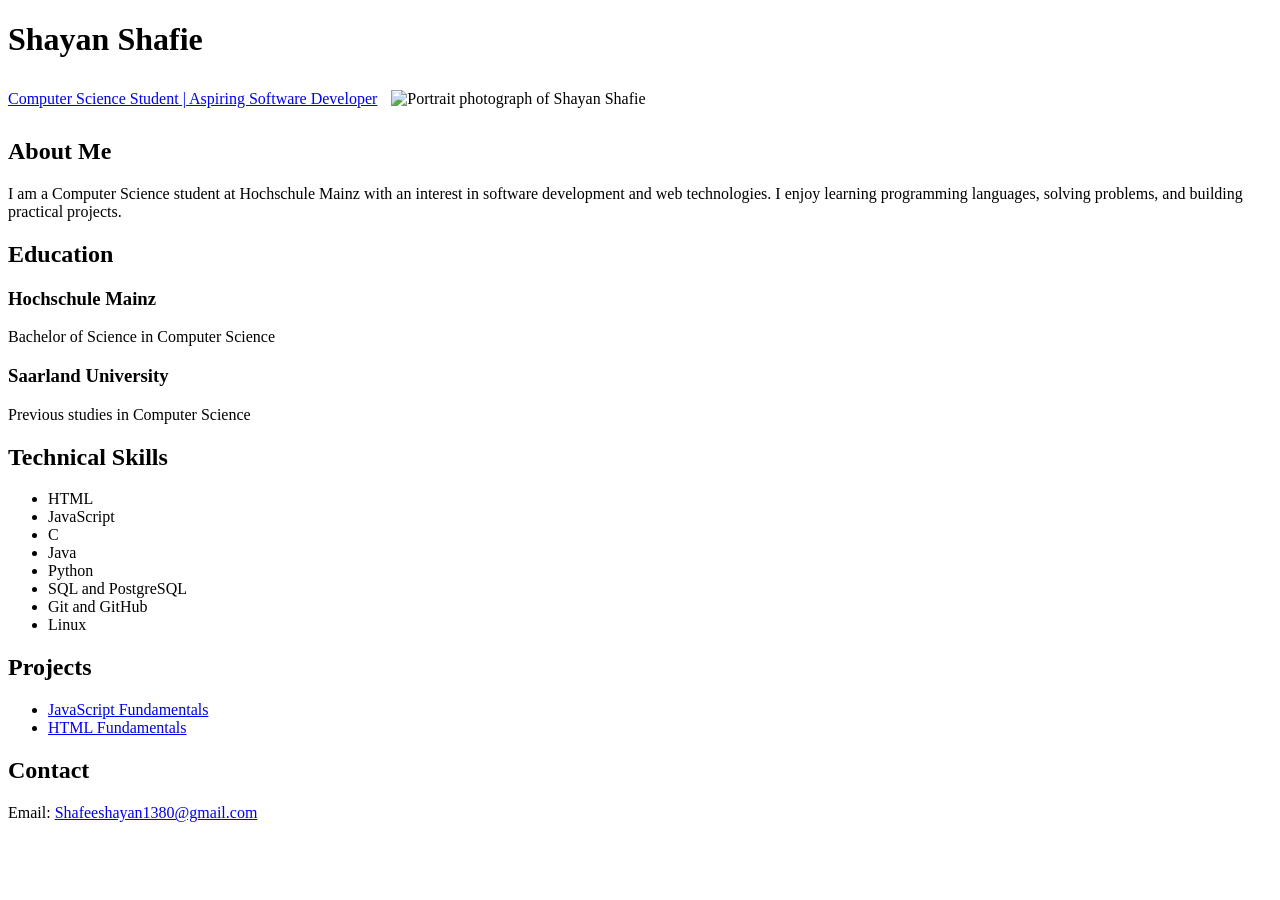
==== 02-text/index.html @ 22214812 "Add personal CV page" ====
<!DOCTYPE html>
<html lang="en">
<head>
    <meta charset="UTF-8">
    <meta name="viewport" content="width=device-width, initial-scale=1.0">
    <title>Shayan Shafie CV</title>
    <style>
        img{
            padding: 10px;
            object-fit: cover;
        }
    </style>
</head>
<body>
    <header>
        <h1>Shayan Shafie</h1>
        <a href="#student">Computer Science Student | Aspiring Software Developer</a>

        <img src="profile.jpg"
             alt="Portrait photograph of Shayan Shafie"
             width="200"
             >
             
    </header>

    <main>
        <section>
            <h2>About Me</h2>
            <p>
                I am a Computer Science student at Hochschule Mainz
                with an interest in software development and
                web technologies. I enjoy learning programming
                languages, solving problems, and building
                practical projects.
            </p>
        </section>

        <section>
            <h2 id ="student">Education</h2>
            <h3>Hochschule Mainz</h3>
            <p>Bachelor of Science in Computer Science</p>

            <h3>Saarland University</h3>
            <p>Previous studies in Computer Science</p>
        </section>

        <section>
            <h2>Technical Skills</h2>
            <ul>
                <li>HTML</li>
                <li>JavaScript</li>
                <li>C</li>
                <li>Java</li>
                <li>Python</li>
                <li>SQL and PostgreSQL</li>
                <li>Git and GitHub</li>
                <li>Linux</li>
            </ul>

         <section>
            <h2>Projects</h2>
            <ul>
                <li>
                    <a href="https://github.com/shafeeshayan1380-ui/js-fundamentals-" target="_blank">
                        JavaScript Fundamentals
                    </a>
                </li>
                <li>
                    <a href="https://github.com/shafeeshayan1380-ui/html-fundamentals" target="_blank">
                        HTML Fundamentals
                    </a>
                </li>
            </ul>
        </section>
        <section>
            <h2>Contact</h2>
            <p>
                Email:
                <a href="mailto:Shafeeshayan1380@gmail.com">
                    Shafeeshayan1380@gmail.com
                </a>
            </p>
        </section>
    </main>
</body>
</html>
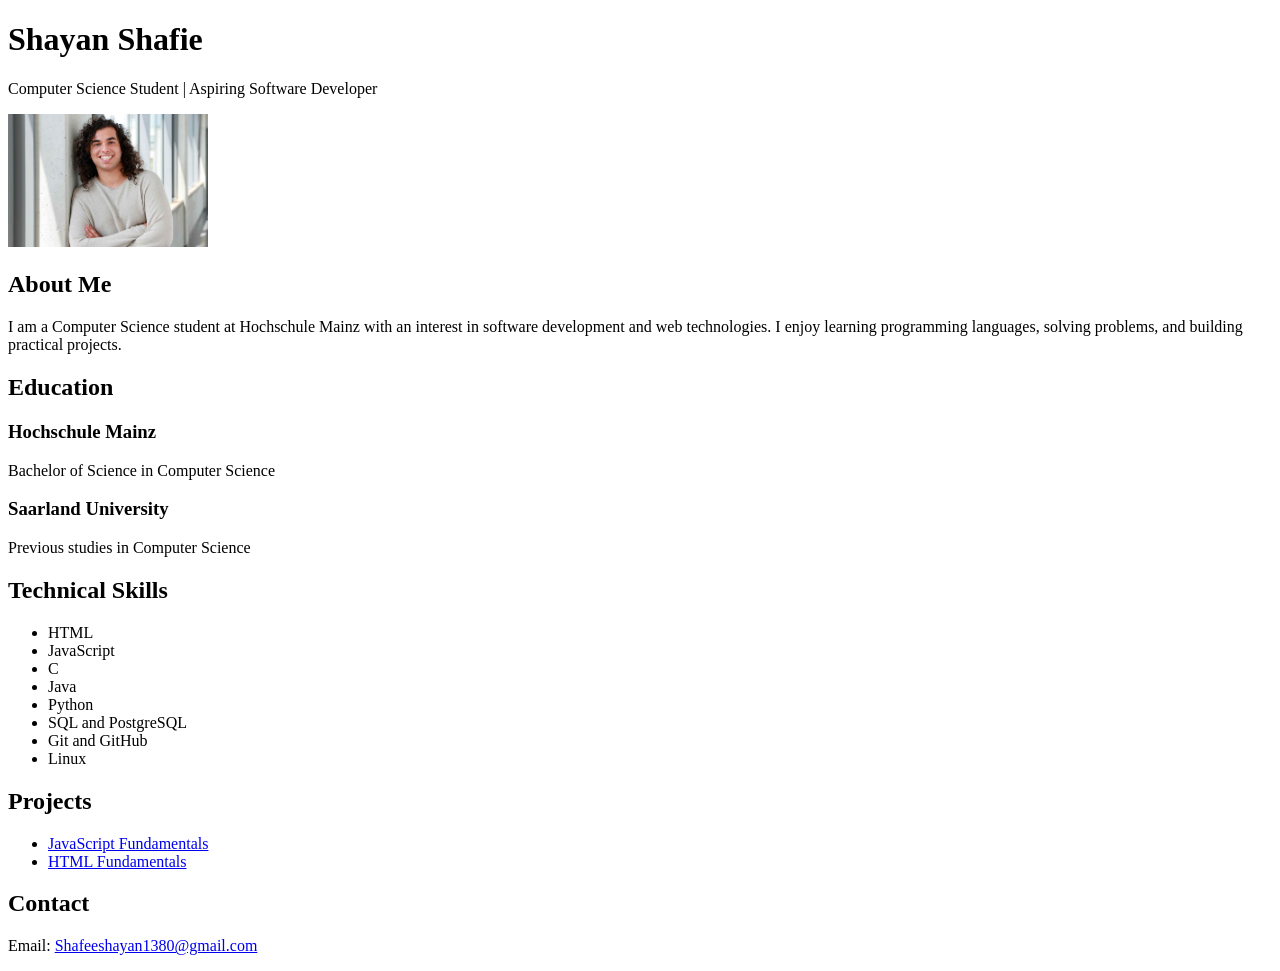
==== commit 603b44a4: "Fix CV page and add profile photo" ====
--- a/02-text/index.html
+++ b/02-text/index.html
@@ -1,86 +1,91 @@
-<!DOCTYPE html>
+<!doctype html>
 <html lang="en">
-<head>
-    <meta charset="UTF-8">
-    <meta name="viewport" content="width=device-width, initial-scale=1.0">
+  <head>
+    <meta charset="UTF-8" />
+    <meta name="viewport" content="width=device-width, initial-scale=1.0" />
     <title>Shayan Shafie CV</title>
-    <style>
-        img{
-            padding: 10px;
-            object-fit: cover;
-        }
-    </style>
-</head>
-<body>
+  </head>
+  <body>
     <header>
-        <h1>Shayan Shafie</h1>
-        <a href="#student">Computer Science Student | Aspiring Software Developer</a>
+      <h1>Shayan Shafie</h1>
+      <p>
+        Computer Science Student | Aspiring Software Developer
+      </p>
 
-        <img src="profile.jpg"
-             alt="Portrait photograph of Shayan Shafie"
-             width="200"
-             >
-             
+      <img
+        src="profile.jpg"
+        alt="Portrait photograph of Shayan Shafie"
+        width="200"
+      />
     </header>
 
     <main>
-        <section>
-            <h2>About Me</h2>
-            <p>
-                I am a Computer Science student at Hochschule Mainz
-                with an interest in software development and
-                web technologies. I enjoy learning programming
-                languages, solving problems, and building
-                practical projects.
-            </p>
-        </section>
+      <section>
+        <h2>About Me</h2>
+        <p>
+          I am a Computer Science student at Hochschule Mainz with an interest
+          in software development and web technologies. I enjoy learning
+          programming languages, solving problems, and building practical
+          projects.
+        </p>
+      </section>
 
-        <section>
-            <h2 id ="student">Education</h2>
-            <h3>Hochschule Mainz</h3>
-            <p>Bachelor of Science in Computer Science</p>
+      <section>
+        <h2 id="student">Education</h2>
+        <h3>Hochschule Mainz</h3>
+        <p>Bachelor of Science in Computer Science</p>
 
-            <h3>Saarland University</h3>
-            <p>Previous studies in Computer Science</p>
-        </section>
+        <h3>Saarland University</h3>
+        <p>Previous studies in Computer Science</p>
+      </section>
 
-        <section>
-            <h2>Technical Skills</h2>
-            <ul>
-                <li>HTML</li>
-                <li>JavaScript</li>
-                <li>C</li>
-                <li>Java</li>
-                <li>Python</li>
-                <li>SQL and PostgreSQL</li>
-                <li>Git and GitHub</li>
-                <li>Linux</li>
-            </ul>
+      <section>
+        <h2>Technical Skills</h2>
+        <ul>
+          <li>HTML</li>
+          <li>JavaScript</li>
+          <li>C</li>
+          <li>Java</li>
+          <li>Python</li>
+          <li>SQL and PostgreSQL</li>
+          <li>Git and GitHub</li>
+          <li>Linux</li>
+        </ul>
+      </section>
 
-         <section>
-            <h2>Projects</h2>
-            <ul>
-                <li>
-                    <a href="https://github.com/shafeeshayan1380-ui/js-fundamentals-" target="_blank">
-                        JavaScript Fundamentals
-                    </a>
-                </li>
-                <li>
-                    <a href="https://github.com/shafeeshayan1380-ui/html-fundamentals" target="_blank">
-                        HTML Fundamentals
-                    </a>
-                </li>
-            </ul>
-        </section>
-        <section>
-            <h2>Contact</h2>
-            <p>
-                Email:
-                <a href="mailto:Shafeeshayan1380@gmail.com">
-                    Shafeeshayan1380@gmail.com
-                </a>
-            </p>
-        </section>
+      <section>
+        <h2>Projects</h2>
+        <ul>
+          <li>
+            <a
+              href="https://github.com/shafeeshayan1380-ui/js-fundamentals-"
+              target="_blank"
+              rel="noopener noreferrer"
+            >
+              JavaScript Fundamentals
+            </a>
+          </li>
+          <li>
+            <a
+              href="https://github.com/shafeeshayan1380-ui/html-fundamentals"
+              target="_blank"
+              rel="noopener noreferrer"
+            >
+              HTML Fundamentals
+            </a>
+          </li>
+        </ul>
+      </section>
+
+      <section>
+        <h2>Contact</h2>
+        <p>
+          Email:
+          <a href="mailto:Shafeeshayan1380@gmail.com">
+            Shafeeshayan1380@gmail.com
+          </a>
+        </p>
+      </section>
     </main>
-</body>
-</html>+  </body>
+</html>
